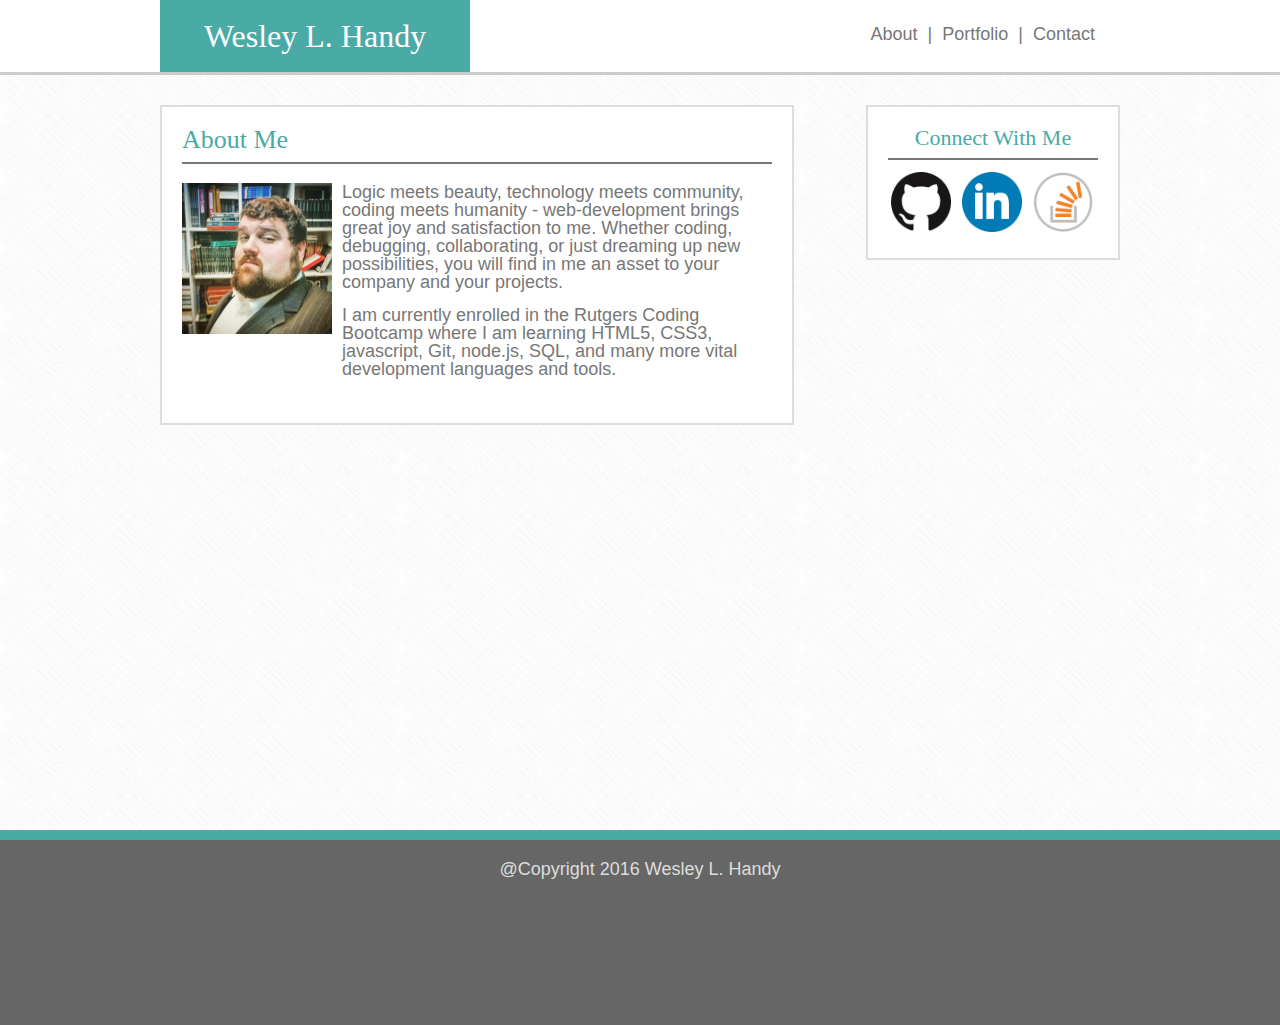
==== index.html @ ff68060d "Index.html ready with CSS, adding images and other files to date" ====
<!doctype html>
<html lang = "en">

<head>

	<title>wlh portfolio</title>
	<link rel="stylesheet" type="text/css" href="assets/css/reset.css">
	<link rel="stylesheet" type="text/css" href="assets/css/style.css">

</head>

<body>

	<header>

		<div id = "name">Wesley L. Handy</div>
		
		<nav>
			
			<!--nav-buttons in reverse order for float-right-->
			<a class = "nav-button" href = "contact">Contact</a>
			<div class = "pipe">|</div>
			<a class = "nav-button" href = "portfolio">Portfolio</a>
			<div class = "pipe">|</div>
			<a class = "nav-button" href = "index.html">About</a>
			
		</nav>

	</header>

	<div id="container"> 

	<!--Main Content Area-->

		<section id="main">

			<!--aside in reverse order due to float-->
			<aside>

				<h2>Connect With Me</h2>

				<hr />

				<a href="https://github.com/wesleylhandy">
					<img class = "connect-btn" src = "assets/images/1478399319_github.png">
				</a>
				<a href="https://www.linkedin.com/in/wesleylhandy">
					<img class = "connect-btn" src = "assets/images/1478399532_circle-linkedin.png">
				</a>
				<a href="http://stackoverflow.com/users/6917743/wlh?tab=profile">
					<img class = "connect-btn" src = "assets/images/1478399626_stackoverflow.png">
				</a>

			</aside>

			<article id = "about">
				
				<h1>About Me</h1>
				<hr />

				<img id = "profile-pic" src = "assets/images/profile-pic.jpg" alt="wlh profile picture">

				<div class = "about-txt">

					<p>Logic meets beauty, technology meets community, coding meets humanity - web-development brings great joy and satisfaction to me. Whether coding, debugging, collaborating, or just dreaming up new possibilities, you will find in me an asset to your company and your projects.</p>

					<p>I am currently enrolled in the Rutgers Coding Bootcamp where I am learning HTML5, CSS3, javascript, Git, node.js, SQL, and many more vital development languages and tools.</p>

				</div>


			</article>

		</section>
		<div class = "push"></div>
	</div>

	<footer>@Copyright 2016 Wesley L. Handy</footer>

	
</body>

</html>
---- assets/css/style.css ----
html, body {
	height: 100%;
}

body {
	color: #777777;
	background-color: #ffffff;
	font-family: 'Arial', 'Helvetica Neue', Helvetica, sans-serif;
	font-size: 18px;
	
}

header {
	width: 960px;
	margin: auto;
	background-image: none;
}

h1, h2, #name {
	font-family: 'Georgia', Times, "Times New Roman", serif;
}

h1, h2 {
	color: #4aaaa5;
}

h1 {
	font-size: 26px;
}

h2 {
	font-size: 22px;
	text-align: center;
}

#name {
	background-color: #4aaaa5;
	color: white;
	width: 270px;
	float:left;
	text-align: center;
	padding: 20px;
	font-size: 32px;
}

nav {
	float: right;
	text-align: center;
	padding: 20px;

}

a:link {
    text-decoration: none;
    color: #777777;
}

a:visited {
    text-decoration: none;
    color: #777777;
}

a:hover {
    color: #4aaaa5;
}

.nav-button {
	float: right;
	padding: 5px;
}

.pipe {
	float: right;
	padding: 5px;
}

#container {
	clear: both;
	background-image: url("../images/crossword/crossword.png");
	border-top-style: solid;
	border-top-color: #cccccc;
	border-top-width: 3px;
	min-height: 100%;
	margin: 0 auto -145px;
}


#main {
	width: 960px;
	margin: 0 auto;
	padding-top: 20px;
	
}

aside, #about {
	border-style: solid;
	border-width: 2px;
	border-color: #dddddd;
	background-color: #ffffff;
}

aside {
	float: right;
	width: 210px;
	padding: 20px;
	margin: 10px 0px 10px 10px;
	
}

#about {
	float:left;
	width: 590px;
	padding: 20px;
	margin: 10px 10px 10px 0px;
	
}

#profile-pic {
	clear: both;
	width: 150px;
	float: left;
	padding-top: 10px;
}

.about-txt {
	float: left;
	width: 420px;
	padding: 10px;
}

.about-txt p {
	margin-bottom: 15px;
}

.connect-btn {

	width: 60px;
	margin: 3px;
}

.connect-btn:hover {
	background-color: #4aaaa5;
}

hr {
	border-style: solid;
	border-width: 1.5px;
	border-color: #777777;
}

footer {
	clear: both;
	border-top-style: solid;
	border-top-color: #4aaaa5;
	border-top-width: 10px;
	text-align: center;
	background-color: #666666;
	padding: 20px;
	color: #dddddd;
}

footer, .push {
	height: 145px;
}
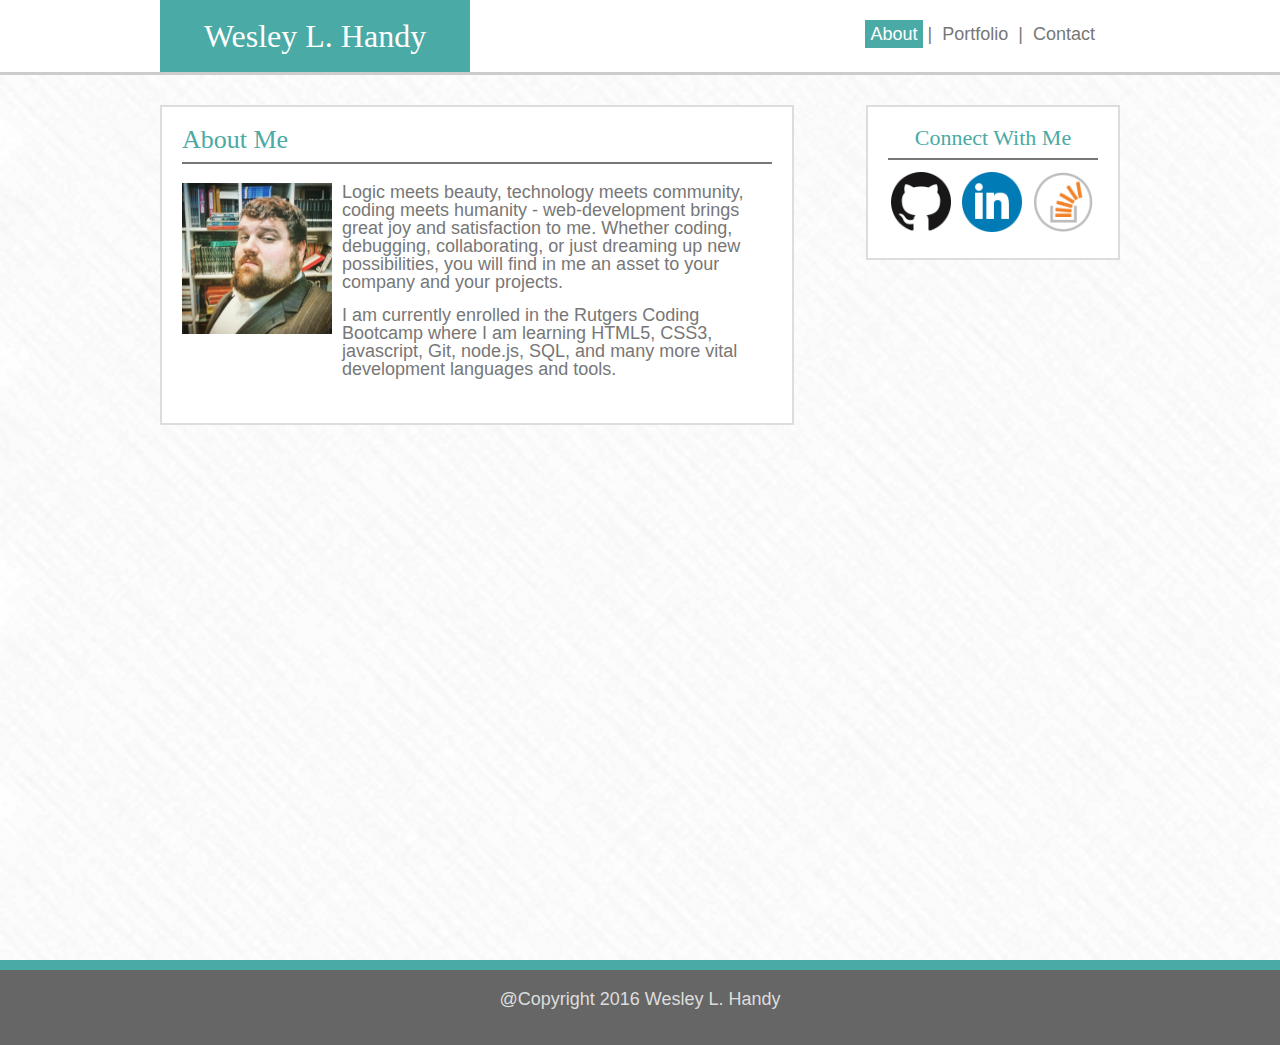
==== commit cbd0734d: "Finished Portfolio.html and updated CSS" ====
--- a/index.html
+++ b/index.html
@@ -1,3 +1,5 @@
+<!--About Page-->
+
 <!doctype html>
 <html lang = "en">
 
@@ -18,11 +20,11 @@
 		<nav>
 			
 			<!--nav-buttons in reverse order for float-right-->
-			<a class = "nav-button" href = "contact">Contact</a>
+			<a class = "nav-button" href = "contact.html">Contact</a>
 			<div class = "pipe">|</div>
-			<a class = "nav-button" href = "portfolio">Portfolio</a>
+			<a class = "nav-button" href = "portfolio.html">Portfolio</a>
 			<div class = "pipe">|</div>
-			<a class = "nav-button" href = "index.html">About</a>
+			<a class = "nav-button" id = "current" href = "index.html">About</a>
 			
 		</nav>
 
@@ -53,7 +55,7 @@
 
 			</aside>
 
-			<article id = "about">
+			<article>
 				
 				<h1>About Me</h1>
 				<hr />
--- a/assets/css/style.css
+++ b/assets/css/style.css
@@ -50,6 +50,11 @@
 
 }
 
+#current {
+	background-color: #4aaaa5;
+	color: #ffffff;
+}
+
 a:link {
     text-decoration: none;
     color: #777777;
@@ -76,12 +81,13 @@
 
 #container {
 	clear: both;
-	background-image: url("../images/crossword/crossword.png");
+	background: url("../images/crossword/crossword.png") no-repeat center center fixed;
+	background-size: cover;
 	border-top-style: solid;
 	border-top-color: #cccccc;
 	border-top-width: 3px;
 	min-height: 100%;
-	margin: 0 auto -145px;
+	margin: 0 auto -15px;
 }
 
 
@@ -92,7 +98,7 @@
 	
 }
 
-aside, #about {
+aside, article {
 	border-style: solid;
 	border-width: 2px;
 	border-color: #dddddd;
@@ -107,7 +113,7 @@
 	
 }
 
-#about {
+article {
 	float:left;
 	width: 590px;
 	padding: 20px;
@@ -120,6 +126,30 @@
 	width: 150px;
 	float: left;
 	padding-top: 10px;
+}
+
+.port-pic {
+	padding-top: 10px;
+	padding-bottom: 10px;
+	position: relative;
+}
+
+.port-label {
+	position: absolute;
+	background-color: #4aaaa5;
+	color: #ffffff;
+	padding: 10px;
+	text-align: center;
+	bottom: 25px;
+	width: 255px;
+}
+
+#left-port {
+	float:left;
+}
+
+#right-port {
+	float:right;
 }
 
 .about-txt {
@@ -149,7 +179,7 @@
 }
 
 footer {
-	clear: both;
+	
 	border-top-style: solid;
 	border-top-color: #4aaaa5;
 	border-top-width: 10px;
@@ -160,5 +190,6 @@
 }
 
 footer, .push {
-	height: 145px;
+	height: 35px;
+	clear: both;
 }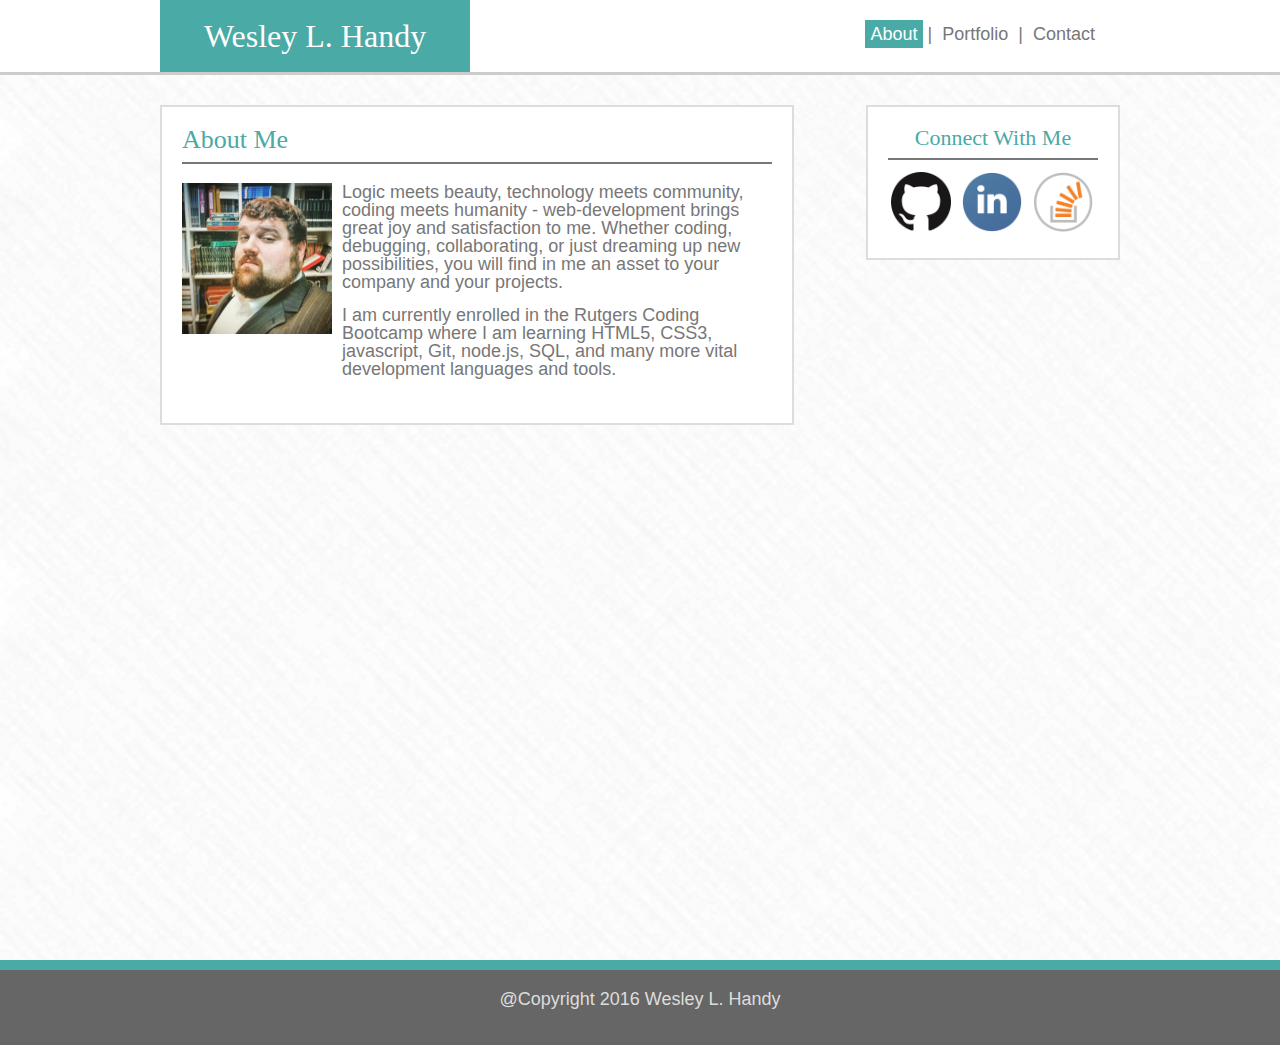
==== commit 53bb07da: "Completed Contact Form and debugged styles and html for other pages" ====
--- a/index.html
+++ b/index.html
@@ -43,13 +43,13 @@
 
 				<hr />
 
-				<a href="https://github.com/wesleylhandy">
+				<a href="https://github.com/wesleylhandy" target="_blank">
 					<img class = "connect-btn" src = "assets/images/1478399319_github.png">
 				</a>
-				<a href="https://www.linkedin.com/in/wesleylhandy">
-					<img class = "connect-btn" src = "assets/images/1478399532_circle-linkedin.png">
+				<a href="https://www.linkedin.com/in/wesleylhandy" target="_blank">
+					<img class = "connect-btn" src = "assets/images/linkedin_circle_color-128.png">
 				</a>
-				<a href="http://stackoverflow.com/users/6917743/wlh?tab=profile">
+				<a href="http://stackoverflow.com/users/6917743/wlh?tab=profile" target="_blank">
 					<img class = "connect-btn" src = "assets/images/1478399626_stackoverflow.png">
 				</a>
 
--- a/assets/css/style.css
+++ b/assets/css/style.css
@@ -1,4 +1,5 @@
-html, body {
+html, 
+body {
 	height: 100%;
 }
 
@@ -7,7 +8,6 @@
 	background-color: #ffffff;
 	font-family: 'Arial', 'Helvetica Neue', Helvetica, sans-serif;
 	font-size: 18px;
-	
 }
 
 header {
@@ -16,11 +16,14 @@
 	background-image: none;
 }
 
-h1, h2, #name {
+h1, 
+h2, 
+#name {
 	font-family: 'Georgia', Times, "Times New Roman", serif;
 }
 
-h1, h2 {
+h1, 
+h2 {
 	color: #4aaaa5;
 }
 
@@ -98,7 +101,8 @@
 	
 }
 
-aside, article {
+aside, 
+article {
 	border-style: solid;
 	border-width: 2px;
 	border-color: #dddddd;
@@ -169,7 +173,37 @@
 }
 
 .connect-btn:hover {
-	background-color: #4aaaa5;
+	filter: drop-shadow(2px 2px 0px #4aaaa5);	
+}
+
+input {
+	color: #777777;
+	width: 585px;
+	padding: 5px 0px 5px 0px;
+	font-size: 18px;
+}
+
+.form-label {
+	padding: 10px 0px 10px 0px;
+}
+
+#msg-entry {
+	margin-bottom: 10px;
+}
+
+#submit-button {
+	width: 110px;
+	background-color: #ffffff;
+	color: #4aaaa5;
+	border: 2px solid #4aaaa5;
+	transition-duration: 0.4s;
+	font-size: 18px;
+	padding: 10px 20px 10px 20px;
+}
+
+#submit-button:hover {
+	background-color: #4aaaa5;
+	color: #ffffff;
 }
 
 hr {
@@ -179,7 +213,6 @@
 }
 
 footer {
-	
 	border-top-style: solid;
 	border-top-color: #4aaaa5;
 	border-top-width: 10px;
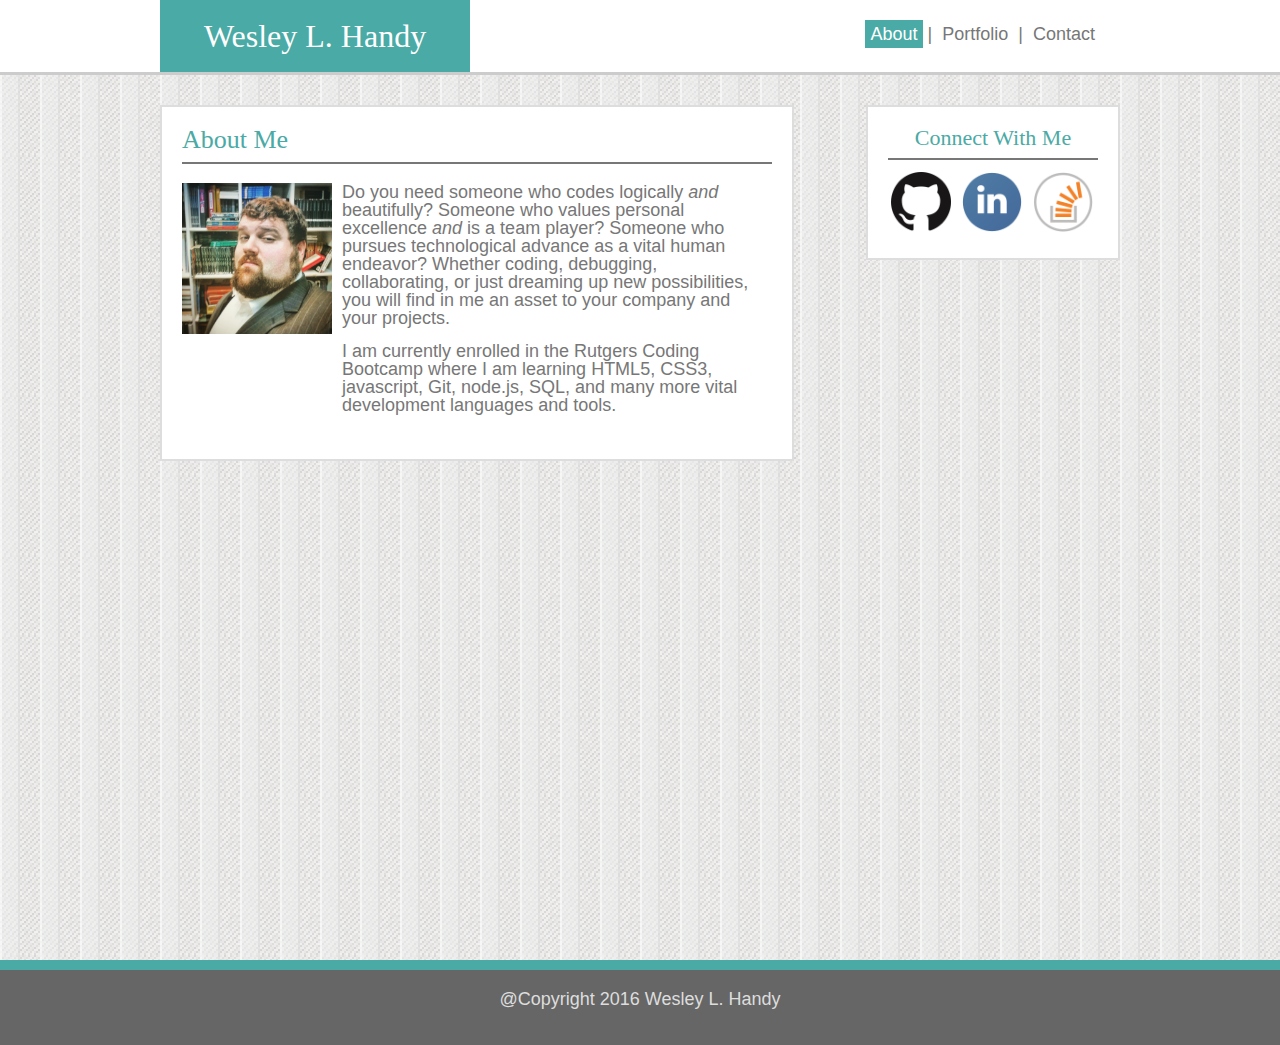
==== commit a212abcb: "Updated 'about me' on index.html and css 'em' tag" ====
--- a/index.html
+++ b/index.html
@@ -64,7 +64,7 @@
 
 				<div class = "about-txt">
 
-					<p>Logic meets beauty, technology meets community, coding meets humanity - web-development brings great joy and satisfaction to me. Whether coding, debugging, collaborating, or just dreaming up new possibilities, you will find in me an asset to your company and your projects.</p>
+					<p>Do you need someone who codes logically <em>and</em> beautifully? Someone who values personal excellence <em>and</em> is a team player? Someone who pursues technological advance as a vital human endeavor?  Whether coding, debugging, collaborating, or just dreaming up new possibilities, you will find in me an asset to your company and your projects.</p>
 
 					<p>I am currently enrolled in the Rutgers Coding Bootcamp where I am learning HTML5, CSS3, javascript, Git, node.js, SQL, and many more vital development languages and tools.</p>
 
--- a/assets/css/style.css
+++ b/assets/css/style.css
@@ -82,10 +82,14 @@
 	padding: 5px;
 }
 
+em {
+	font-style: italic;
+}
+
 #container {
 	clear: both;
-	background: url("../images/crossword/crossword.png") no-repeat center center fixed;
-	background-size: cover;
+	background: url("../images/subtle_stripes/subtle_stripes_@2X.png") /*no-repeat center center fixed*/;
+	/*background-size: cover;*/
 	border-top-style: solid;
 	border-top-color: #cccccc;
 	border-top-width: 3px;
